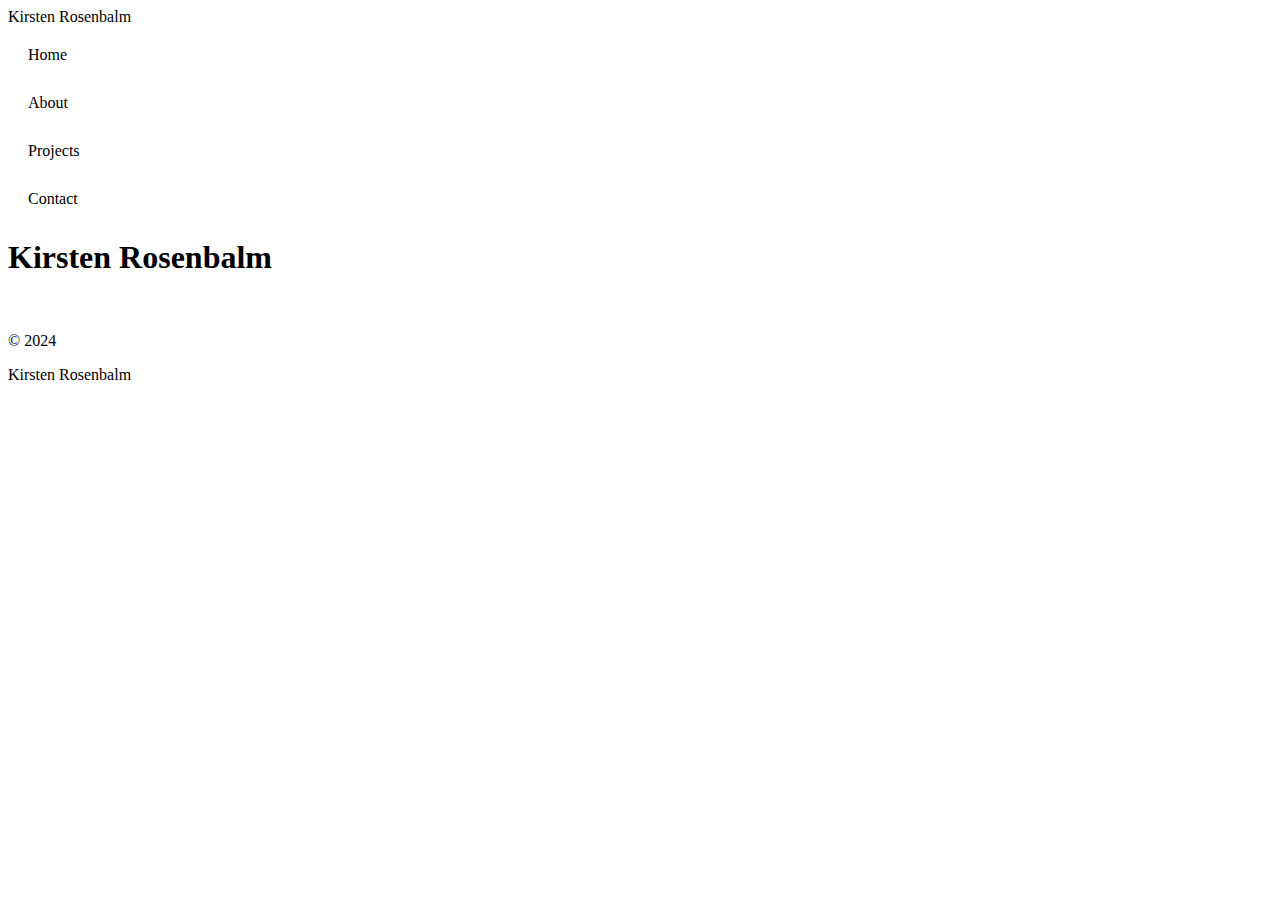
==== index.html @ 5b3496bf "first upload" ====
<!DOCTYPE html>
<html lang = "en-US">
<head>
    <meta charset="utf-8">
    <meta name="viewport" content="width=device-width, inital-scale=1, maximum-scale=1">
    <title>Home</title>
    <meta name="description" content="Web Development Portfolio">
    <link rel="stylesheet" href="styles.css">
</head>
<body>
    <!-- navigation bar */ -->
    <div class="navbar">
        <div>Kirsten Rosenbalm</div>
        <div class="navpages">
            <p class="nav-item">Home</p>
            <p class="nav-item">About</p>
            <p class="nav-item">Projects</p>
            <p class="nav-item">Contact</p>
        </div>
    </div>

    <!-- name and icons -->
    <h1>Kirsten Rosenbalm</h1>
    
    <div class="icon-links">
        <a href="#"><i class="bi bi-github"></i></a>
        <a href="#"><i class="bi bi-linkedin"></i></a>
        <a href="#"><i class="bi bi-envelope"></i></a>
    </div>

    <!-- footer -->
    <footer>
        <p>&copy 2024</p> 
        <p>Kirsten Rosenbalm</p>
    </footer>
</body>
</html>
---- styles.css ----
.navpages {
    width: 100%;
    justify-content: space-between;
}

.nav-item {
    padding: 10px;
    margin: 10px;
}

.h1 {
    display: block;
    width: 100%;
    min-height: 40px;
}

.icon-links {
    margin: auto;
}

.bi {
    margin: 10px;
}

img {
    max-width: 200px;
    margin:10px;
}
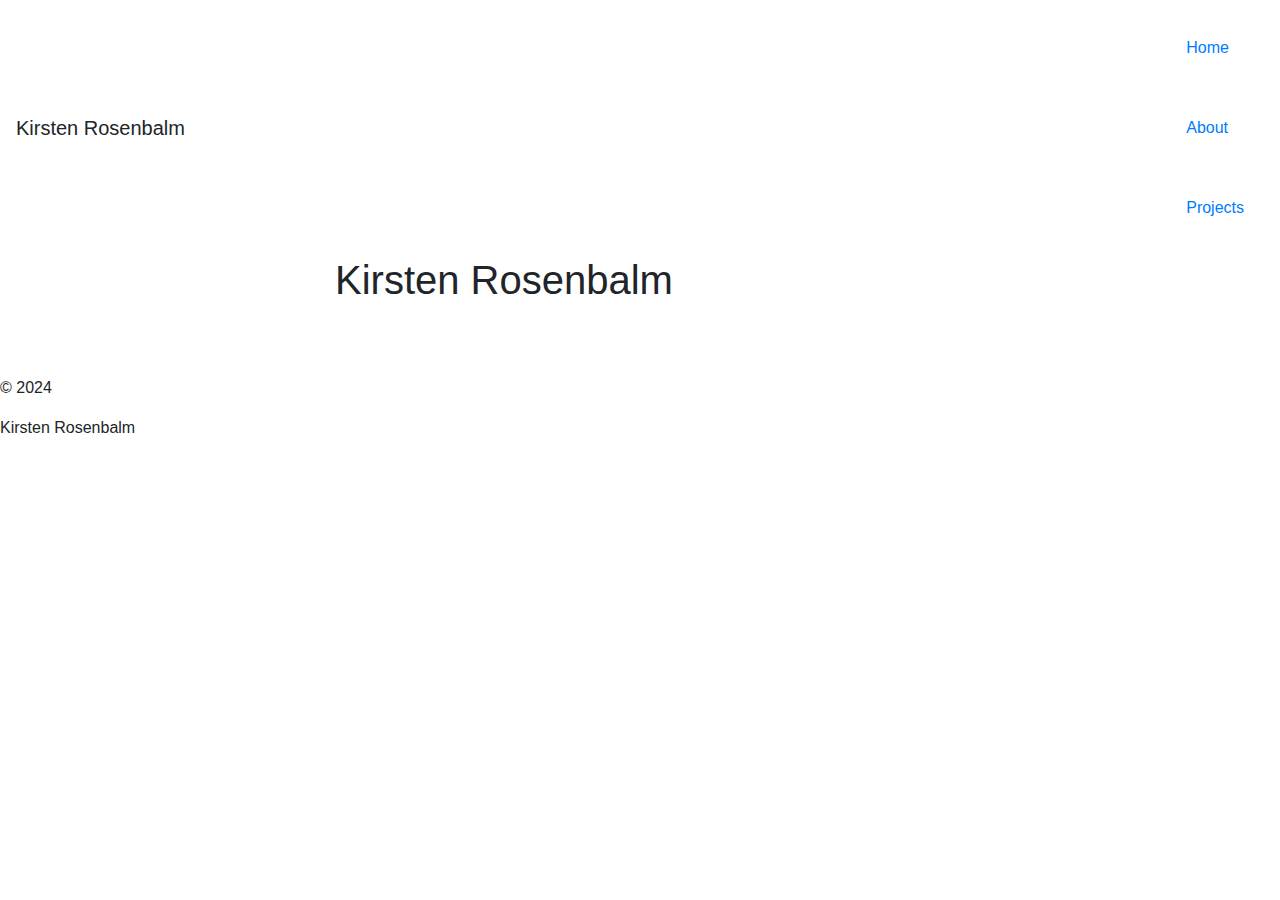
==== commit 4bab49f6: "first_update" ====
--- a/index.html
+++ b/index.html
@@ -3,35 +3,48 @@
 <head>
     <meta charset="utf-8">
     <meta name="viewport" content="width=device-width, inital-scale=1, maximum-scale=1">
-    <title>Home</title>
+    <title>Kirsten Rosenbalm</title>
     <meta name="description" content="Web Development Portfolio">
+    
+    <link rel="stylesheet" href="https://stackpath.bootstrapcdn.com/bootstrap/4.3.1/css/bootstrap.min.css" integrity="sha384-ggOyR0iXCbMQv3Xipma34MD+dH/1fQ784/j6cY/iJTQUOhcWr7x9JvoRxT2MZw1T" crossorigin="anonymous">
     <link rel="stylesheet" href="styles.css">
 </head>
 <body>
+    <!-- bootstrap support -->
+    <script src="https://code.jquery.com/jquery-3.3.1.slim.min.js" integrity="sha384-q8i/X+965DzO0rT7abK41JStQIAqVgRVzpbzo5smXKp4YfRvH+8abtTE1Pi6jizo" crossorigin="anonymous"></script>
+    <script src="https://cdnjs.cloudflare.com/ajax/libs/popper.js/1.14.7/umd/popper.min.js" integrity="sha384-UO2eT0CpHqdSJQ6hJty5KVphtPhzWj9WO1clHTMGa3JDZwrnQq4sF86dIHNDz0W1" crossorigin="anonymous"></script>
+    <script src="https://stackpath.bootstrapcdn.com/bootstrap/4.3.1/js/bootstrap.min.js" integrity="sha384-JjSmVgyd0p3pXB1rRibZUAYoIIy6OrQ6VrjIEaFf/nJGzIxFDsf4x0xIM+B07jRM" crossorigin="anonymous"></script>
+
     <!-- navigation bar */ -->
     <div class="navbar">
-        <div>Kirsten Rosenbalm</div>
-        <div class="navpages">
-            <p class="nav-item">Home</p>
-            <p class="nav-item">About</p>
-            <p class="nav-item">Projects</p>
-            <p class="nav-item">Contact</p>
-        </div>
+        <div class="navbar-brand">Kirsten Rosenbalm</div>
+        <ul class="navbar-nav">
+            <li class="nav-item active">
+                <a class="nav-link" href="file:///Users/kirstenrosenbalm/Desktop/web_dev/portfolio-site/kirstenrosen.github.io/index.html#">Home</a>
+            </li>
+            <li class="nav-item">
+                <a class="nav-link" href="file:///Users/kirstenrosenbalm/Desktop/web_dev/portfolio-site/kirstenrosen.github.io/about.html">About</a>
+            </li>
+            <li class="nav-item">
+                <a class="nav-link" href="file:///Users/kirstenrosenbalm/Desktop/web_dev/portfolio-site/kirstenrosen.github.io/projects.html">Projects</a>
+            </li>
+        </ul>
     </div>
 
     <!-- name and icons -->
-    <h1>Kirsten Rosenbalm</h1>
+    <h1 class="col-sm-10 col-lg-6 m-auto mt-5 mb-2">Kirsten Rosenbalm</h1>
     
     <div class="icon-links">
-        <a href="#"><i class="bi bi-github"></i></a>
-        <a href="#"><i class="bi bi-linkedin"></i></a>
+        <a href="https://github.com/KirstenRosen"><i class="bi bi-github"></i></a>
+        <a href="https://www.linkedin.com/in/kirsten-rosenbalm/"><i class="bi bi-linkedin"></i></a>
         <a href="#"><i class="bi bi-envelope"></i></a>
     </div>
 
+
     <!-- footer -->
-    <footer>
-        <p>&copy 2024</p> 
-        <p>Kirsten Rosenbalm</p>
+    <footer class="w-100 py-5 pl-auto">
+        <p class="footer-text">&copy 2024</p> 
+        <p class="footer-text">Kirsten Rosenbalm</p>
     </footer>
 </body>
 </html>
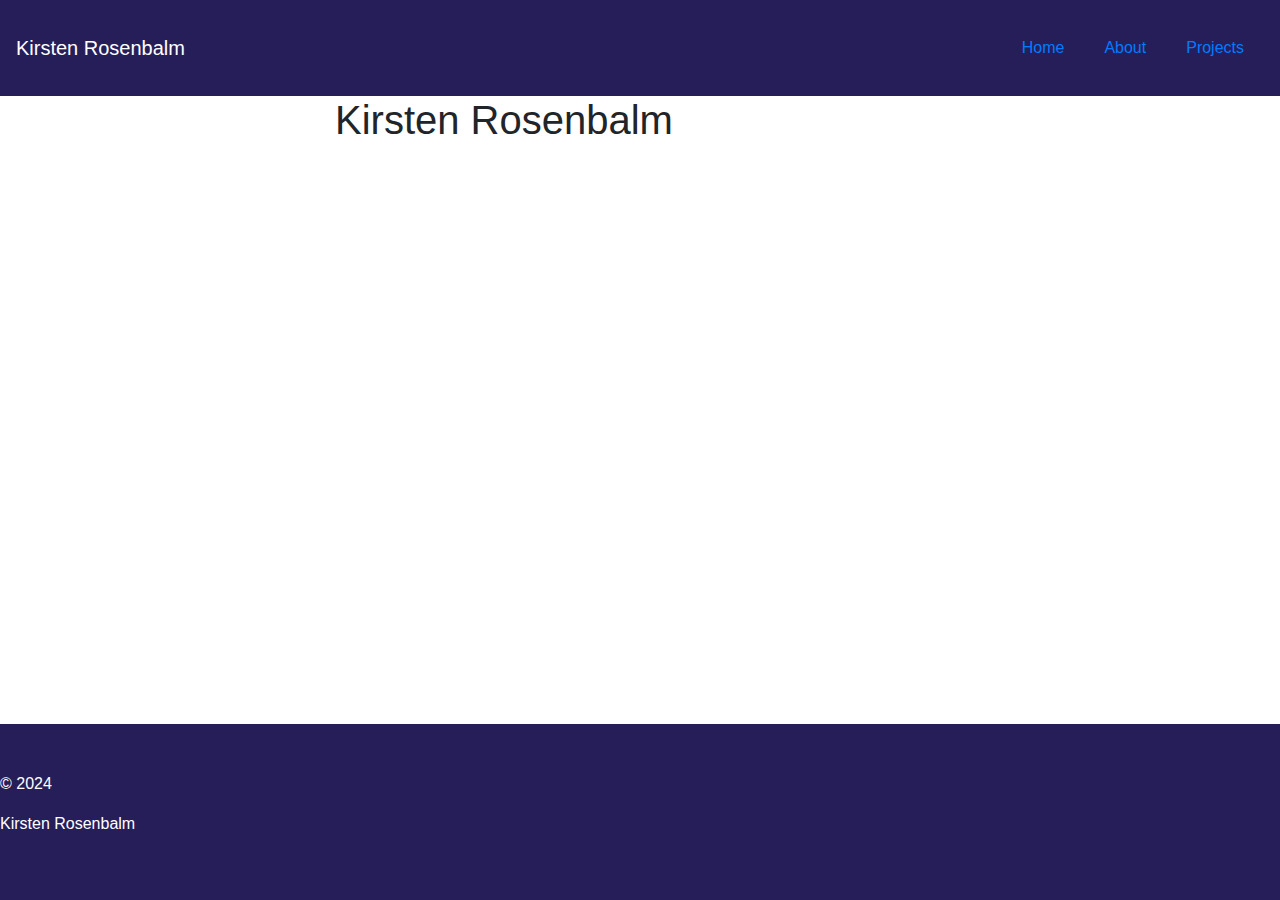
==== commit d8efe4a0: "linkfix" ====
--- a/index.html
+++ b/index.html
@@ -20,13 +20,13 @@
         <div class="navbar-brand">Kirsten Rosenbalm</div>
         <ul class="navbar-nav">
             <li class="nav-item active">
-                <a class="nav-link" href="file:///Users/kirstenrosenbalm/Desktop/web_dev/portfolio-site/kirstenrosen.github.io/index.html#">Home</a>
+                <a class="nav-link" href="index.html#">Home</a>
             </li>
             <li class="nav-item">
-                <a class="nav-link" href="file:///Users/kirstenrosenbalm/Desktop/web_dev/portfolio-site/kirstenrosen.github.io/about.html">About</a>
+                <a class="nav-link" href="about.html">About</a>
             </li>
             <li class="nav-item">
-                <a class="nav-link" href="file:///Users/kirstenrosenbalm/Desktop/web_dev/portfolio-site/kirstenrosen.github.io/projects.html">Projects</a>
+                <a class="nav-link" href="projects.html">Projects</a>
             </li>
         </ul>
     </div>
--- a/styles.css
+++ b/styles.css
@@ -1,11 +1,30 @@
-.navpages {
+.navbar {
     width: 100%;
     justify-content: space-between;
+    background-color: #261e59;
+}
+
+.navbar-brand {
+    color: white;
+}
+
+.navbar-nav {
+    flex-direction: row;
 }
 
 .nav-item {
     padding: 10px;
     margin: 10px;
+    color: white;
+}
+
+ul {
+    list-style: none;
+}
+
+li {
+    display: inline-block;
+    margin-right: 10px;
 }
 
 .h1 {
@@ -14,8 +33,21 @@
     min-height: 40px;
 }
 
+i { color: #261e59; }
+
 .icon-links {
     margin: auto;
+}
+
+footer {
+    background-color: #261e59;
+    position: fixed;
+    bottom: 0px;
+    flex-direction: row;
+}
+
+.footer-text {
+    color:white;
 }
 
 .bi {
@@ -25,4 +57,10 @@
 img {
     max-width: 200px;
     margin:10px;
+}
+
+#portfolio-button {
+    background-color: #261e59;
+    color:white;
+    border: none;
 }